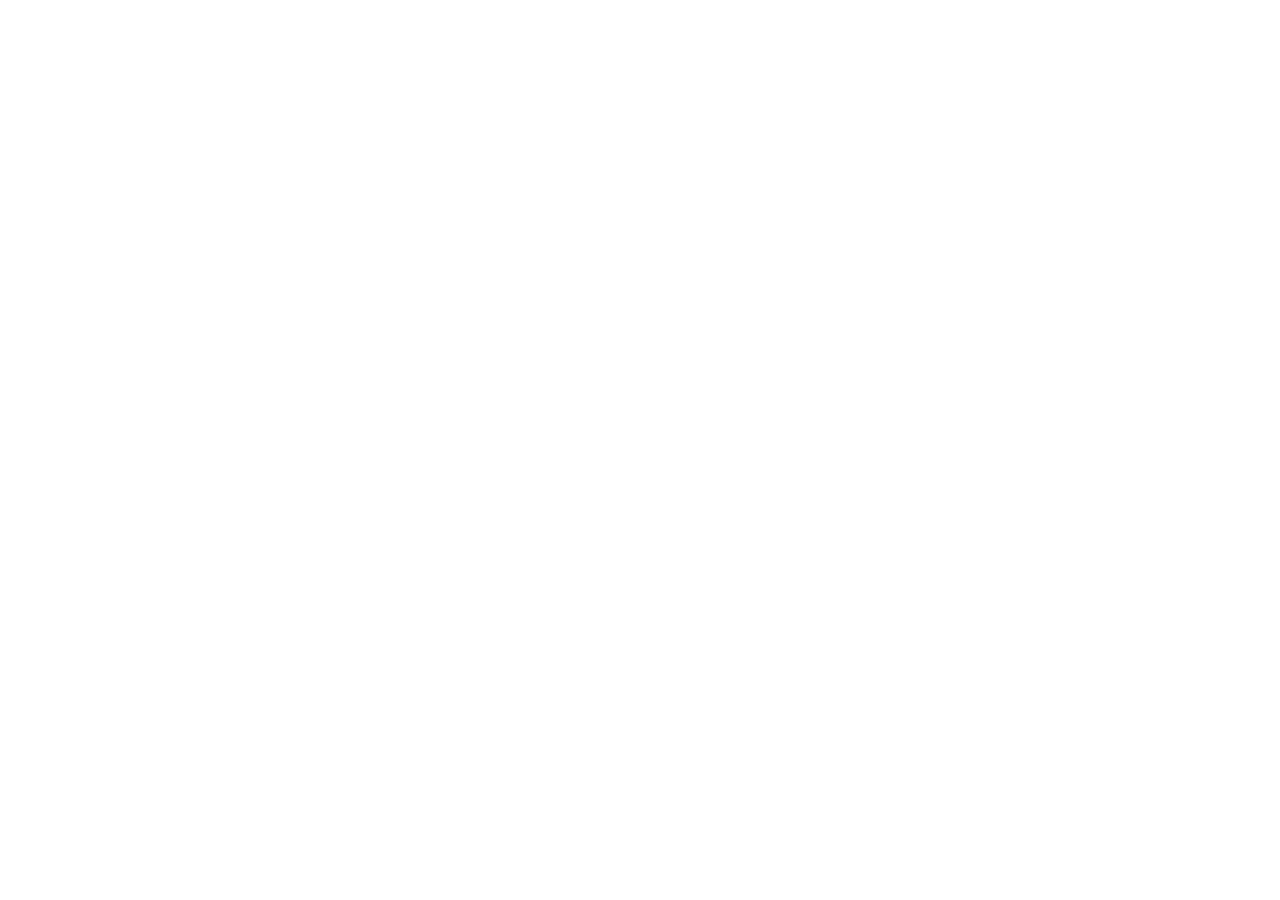
==== html/index.html @ 3d15d1ad "Begin overhauling the web UI" ====
<!--
SPDX-FileCopyrightText: 2026 Benedict Harcourt <ben.harcourt@harcourtprogramming.co.uk>

SPDX-License-Identifier: BSD-2-Clause
-->

<!DOCTYPE html>
<html>
  <head>
    <meta charset="UTF-8">
    <title>Snerge Bot</title>
  </head>
  <body>

  </body>
</html>
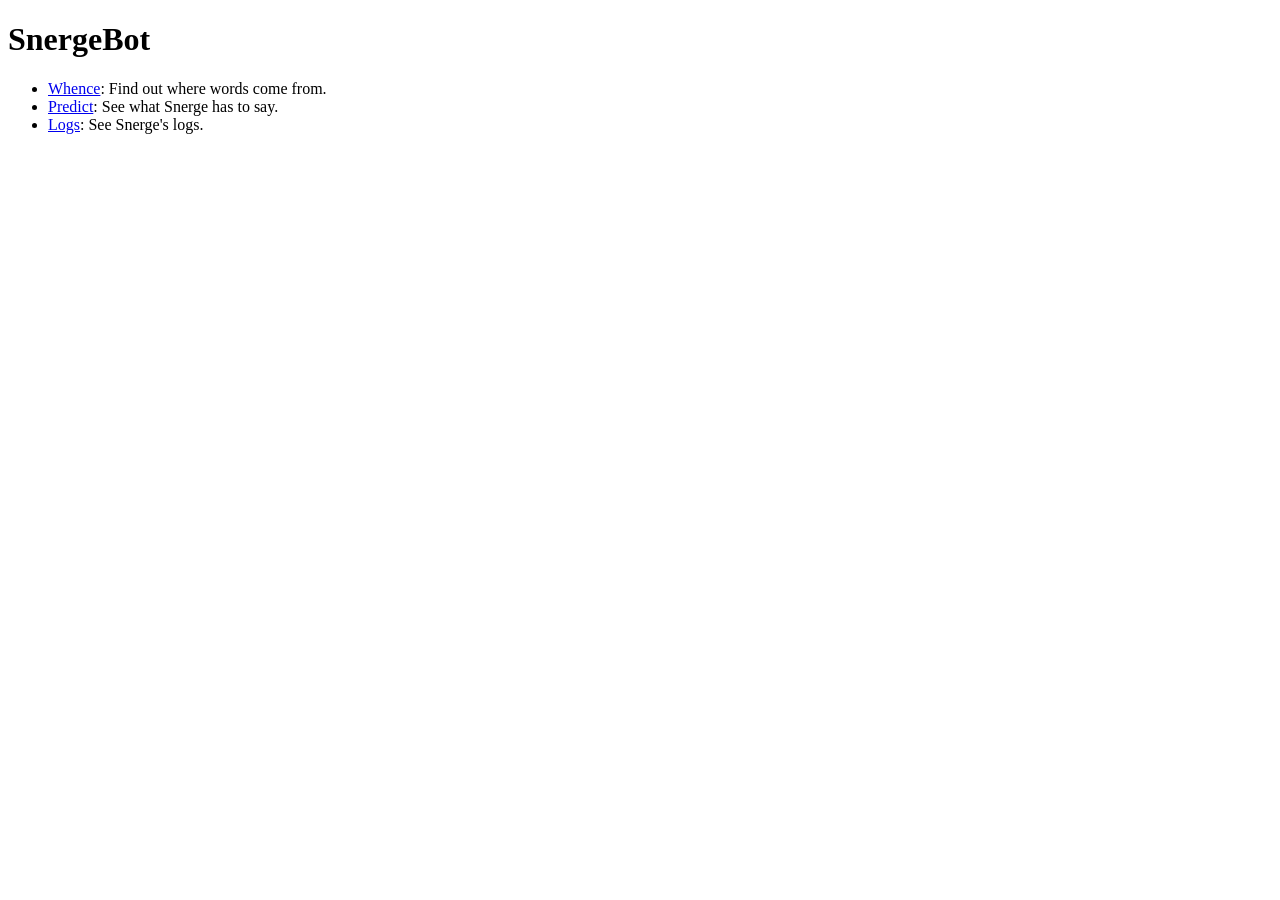
==== commit d1560738: "chore(httpd): tidy up html files Fix white space in the HTML files and add the required `lang` attri" ====
--- a/html/index.html
+++ b/html/index.html
@@ -3,14 +3,25 @@
 
 SPDX-License-Identifier: BSD-2-Clause
 -->
-
 <!DOCTYPE html>
-<html>
+<html lang="en">
   <head>
     <meta charset="UTF-8">
     <title>Snerge Bot</title>
+    <link rel="stylesheet" href="/style.css" />
   </head>
   <body>
-
+    <header>
+      <h1>SnergeBot</h1>
+    </header>
+    <main>
+      <section>
+        <ul>
+          <li><a href="/whence">Whence</a>: Find out where words come from.</li>
+          <li><a href="predict">Predict</a>: See what Snerge has to say.</li>
+          <li><a href="/log">Logs</a>: See Snerge's logs.</li>
+        </ul>
+      </section>
+    </main>
   </body>
-</html>+</html>
